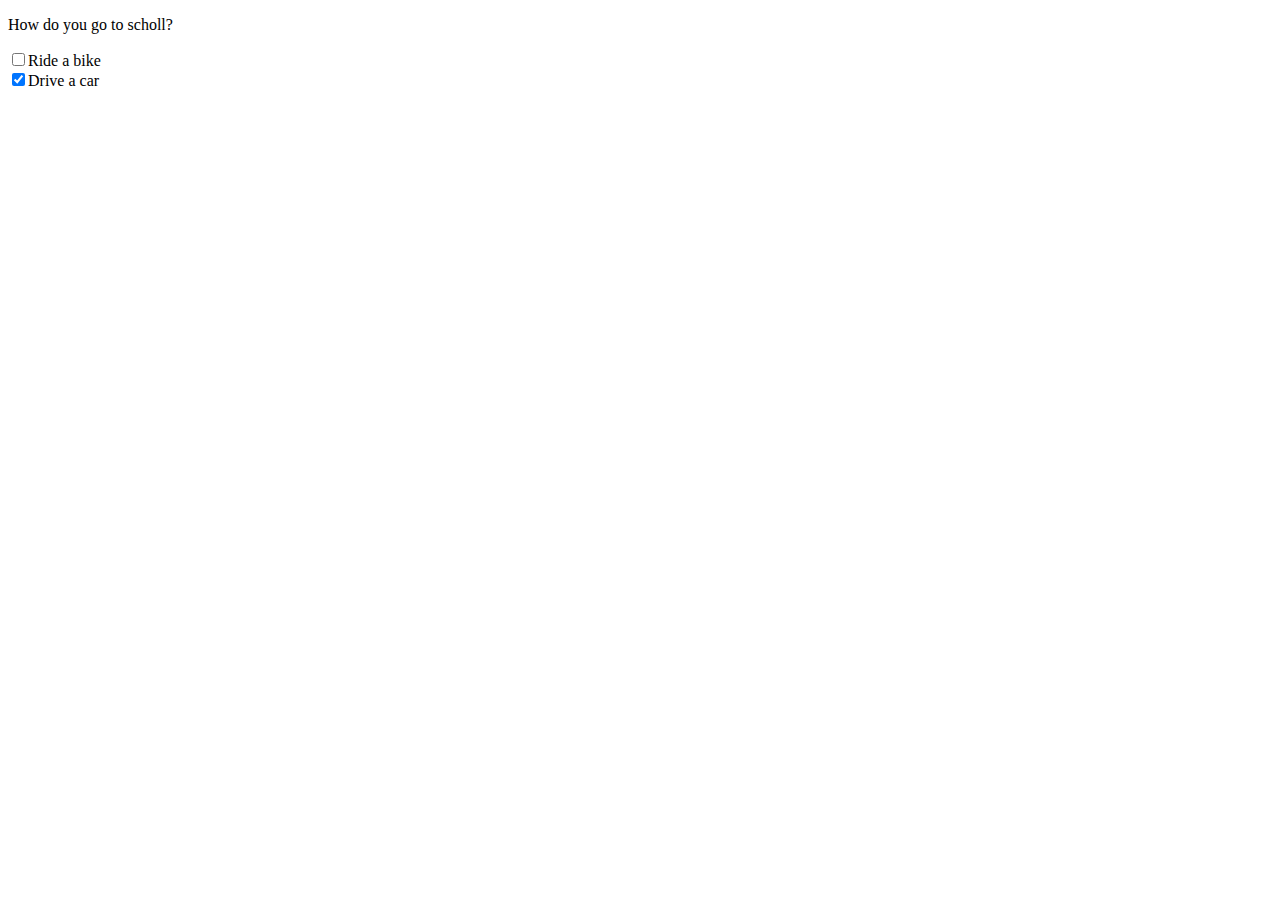
==== Notes/1 - HTML.html @ 4cb71717 "checkbox" ====
<!DOCTYPE html>
<html>
    <head>                                <!-- Head: O nome do topo da página do browser -->
        <title>A simple web page</title>
    </head>
    <body>                                <!-- Body: Todo o outro conteúdo da página -->
      <p>How do you go to scholl?</p>
      <input type="checkbox" name="vehicle" value="Bike">Ride a bike <br>
      <input type="checkbox" name="vehicle" value="Car" checked>Drive a car    
    </body>
</html>
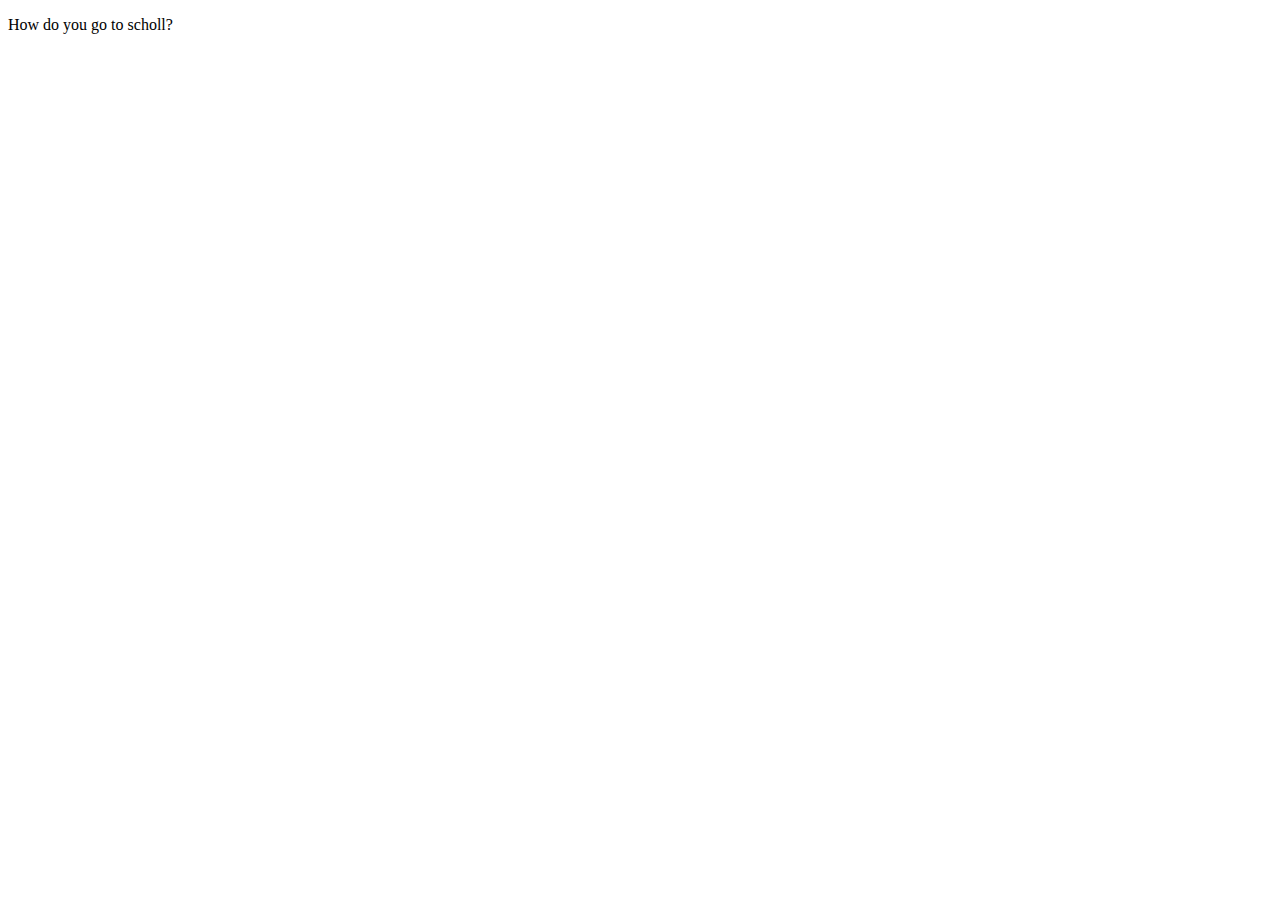
==== commit 3579c342: "hidden input" ====
--- a/Notes/1 - HTML.html
+++ b/Notes/1 - HTML.html
@@ -5,7 +5,6 @@
     </head>
     <body>                                <!-- Body: Todo o outro conteúdo da página -->
       <p>How do you go to scholl?</p>
-      <input type="checkbox" name="vehicle" value="Bike">Ride a bike <br>
-      <input type="checkbox" name="vehicle" value="Car" checked>Drive a car    
+      <input type="hidden" name="username" value="mightymouse">
     </body>
 </html>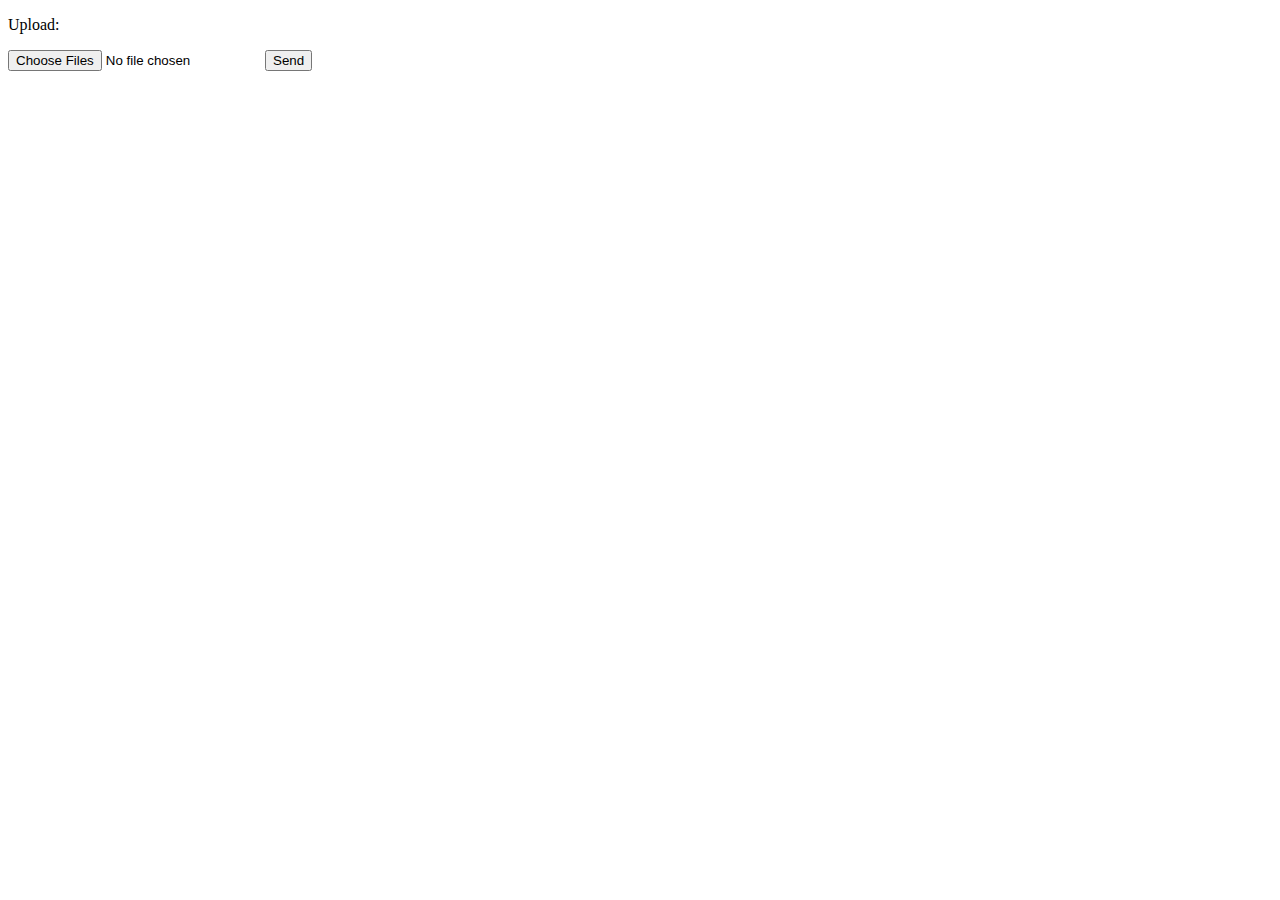
==== commit 86166b9f: "forms" ====
--- a/Notes/1 - HTML.html
+++ b/Notes/1 - HTML.html
@@ -4,7 +4,14 @@
         <title>A simple web page</title>
     </head>
     <body>                                <!-- Body: Todo o outro conteúdo da página -->
-      <p>How do you go to scholl?</p>
-      <input type="hidden" name="username" value="mightymouse">
+      <p>Upload:</p> 
+      <form action="upload_file.php" 
+            method="post" enctype="multipart/form-data">    <!-- Obrigatório             -->
+            <input type="file" name="file" 
+                   accept="image/png,image/jpeg"        
+                   multiple >                               <!-- Aceita vários ficheiros -->
+                   <input type="submit" value="Send">                  <!-- Para mandar o ficheiro  -->
+      </form>
+
     </body>
 </html>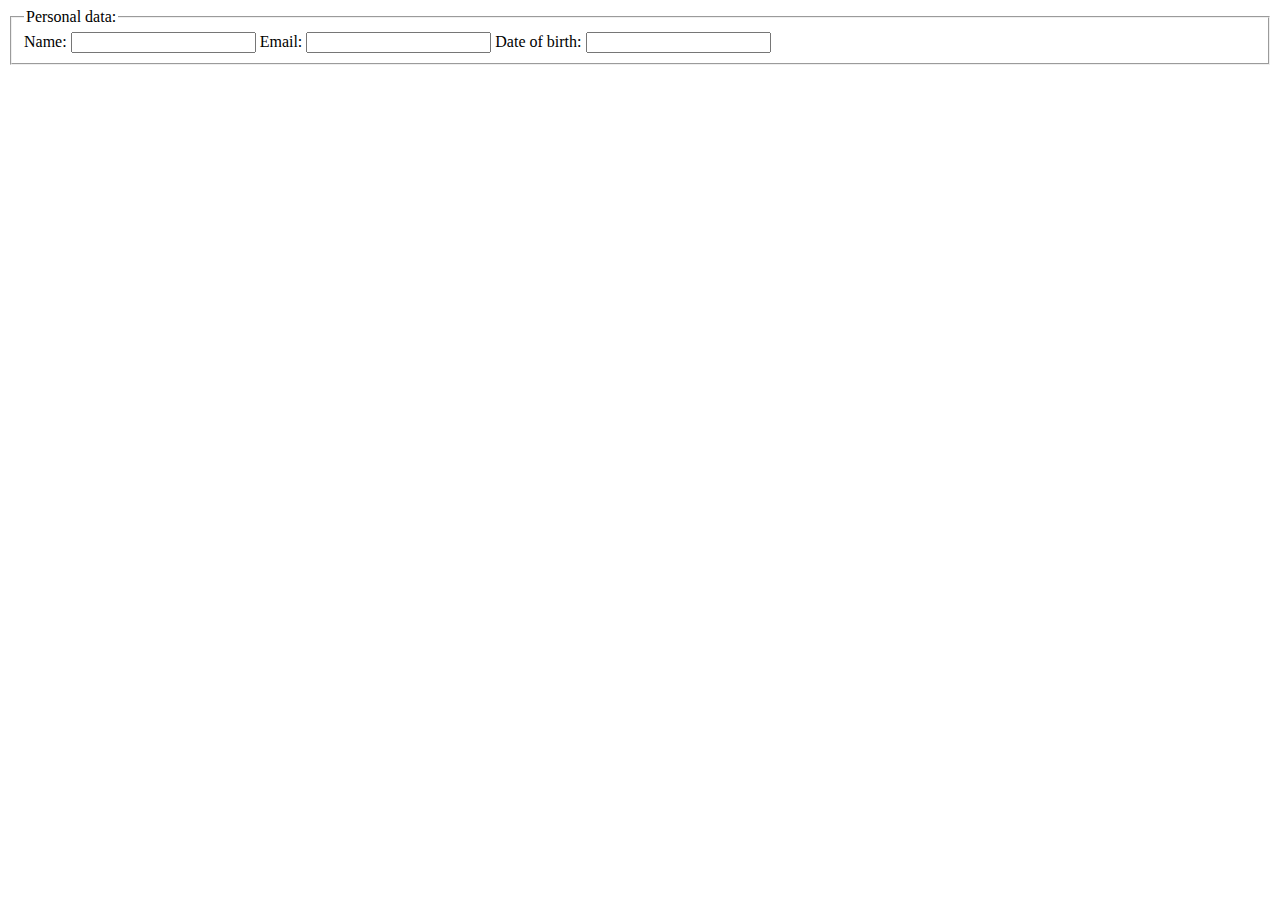
==== commit ea290c45: "view" ====
--- a/Notes/1 - HTML.html
+++ b/Notes/1 - HTML.html
@@ -4,14 +4,13 @@
         <title>A simple web page</title>
     </head>
     <body>                                <!-- Body: Todo o outro conteúdo da página -->
-      <p>Upload:</p> 
-      <form action="upload_file.php" 
-            method="post" enctype="multipart/form-data">    <!-- Obrigatório             -->
-            <input type="file" name="file" 
-                   accept="image/png,image/jpeg"        
-                   multiple >                               <!-- Aceita vários ficheiros -->
-                   <input type="submit" value="Send">                  <!-- Para mandar o ficheiro  -->
+      <form>
+        <fieldset>
+          <legend>Personal data:</legend>
+          <label>Name: <input type="text"></label>
+          <label>Email: <input type="text"></label>
+          <label>Date of birth: <input type="text"></label>
+        </fieldset>
       </form>
-
     </body>
 </html>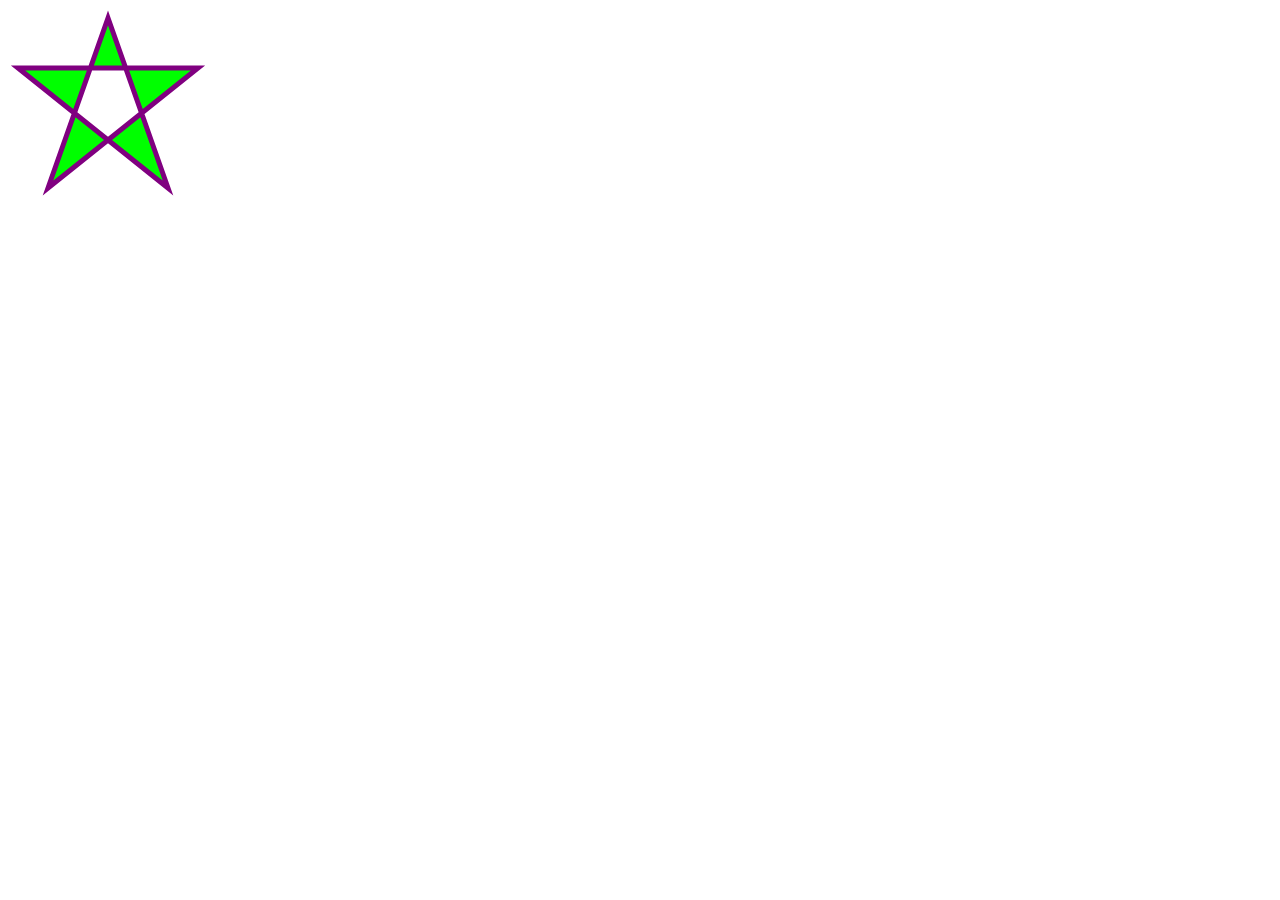
==== commit 6e5efe8b: "media" ====
--- a/Notes/1 - HTML.html
+++ b/Notes/1 - HTML.html
@@ -4,13 +4,11 @@
         <title>A simple web page</title>
     </head>
     <body>                                <!-- Body: Todo o outro conteúdo da página -->
-      <form>
-        <fieldset>
-          <legend>Personal data:</legend>
-          <label>Name: <input type="text"></label>
-          <label>Email: <input type="text"></label>
-          <label>Date of birth: <input type="text"></label>
-        </fieldset>
-      </form>
+      <svg xmlns="http://www.w3.org/2000/svg" version="1.1" width="200" height="200">
+        <polygon
+              points="100,10 40,180 190,60 10,60 160,180"
+              style="fill:lime;stroke:purple;stroke-width:5;fill-rule:evenodd;"
+        >
+      </svg>
     </body>
 </html>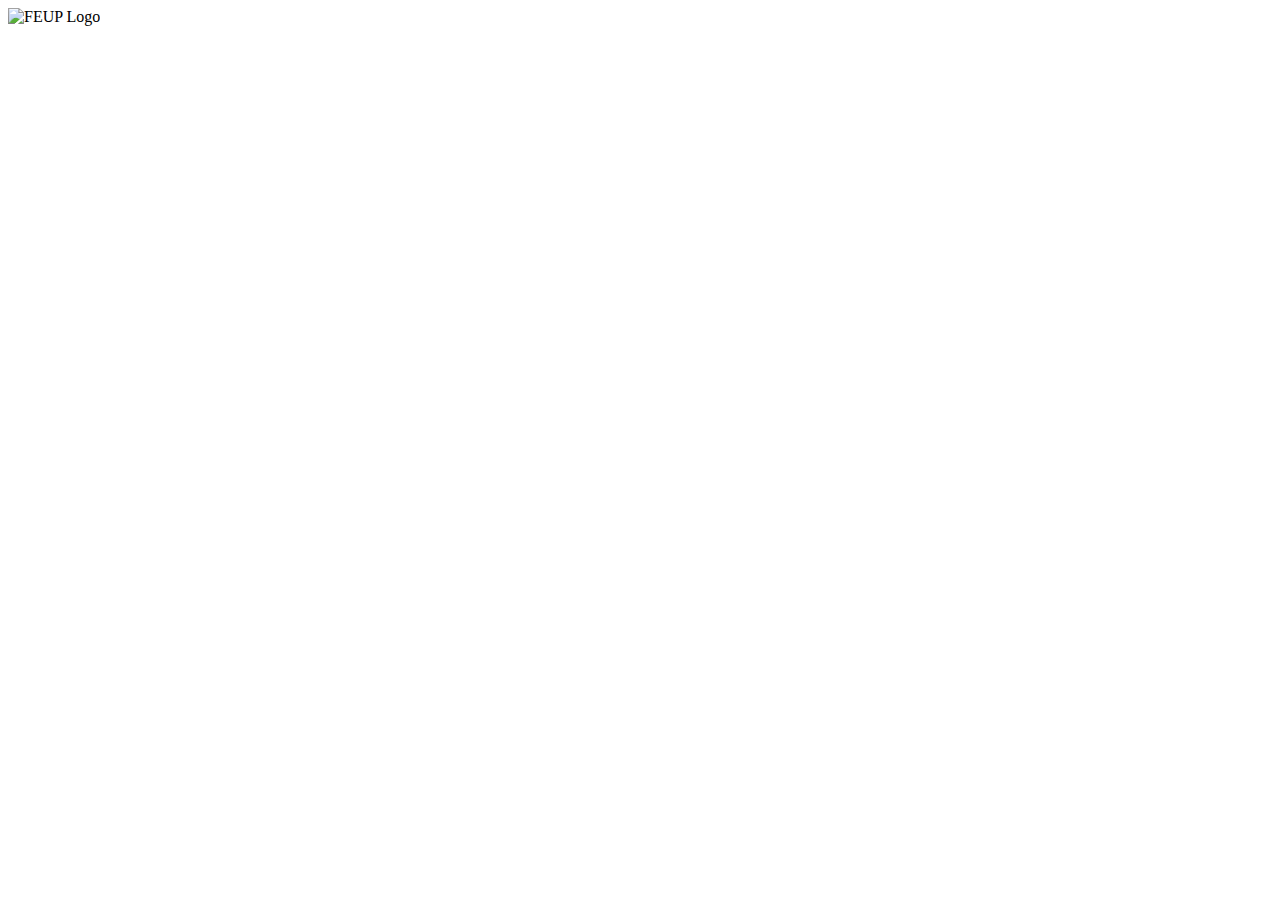
==== commit 3a2ff81f: "some tests" ====
--- a/Notes/1 - HTML.html
+++ b/Notes/1 - HTML.html
@@ -1,14 +1,18 @@
 <!DOCTYPE html>
 <html>
-    <head>                                <!-- Head: O nome do topo da página do browser -->
-        <title>A simple web page</title>
+    <head>                              
+        <title>Notas LTW</title>
+        <meta
+          
+        >
     </head>
-    <body>                                <!-- Body: Todo o outro conteúdo da página -->
-      <svg xmlns="http://www.w3.org/2000/svg" version="1.1" width="200" height="200">
-        <polygon
-              points="100,10 40,180 190,60 10,60 160,180"
-              style="fill:lime;stroke:purple;stroke-width:5;fill-rule:evenodd;"
-        >
-      </svg>
+    <body>                    
+      <img
+           src = "https://web.fe.up.pt/~ee98189/simbolo1.gif"
+           alt = "FEUP Logo"
+           title = "FEUP Logo" >
+      
+           
+
     </body>
 </html>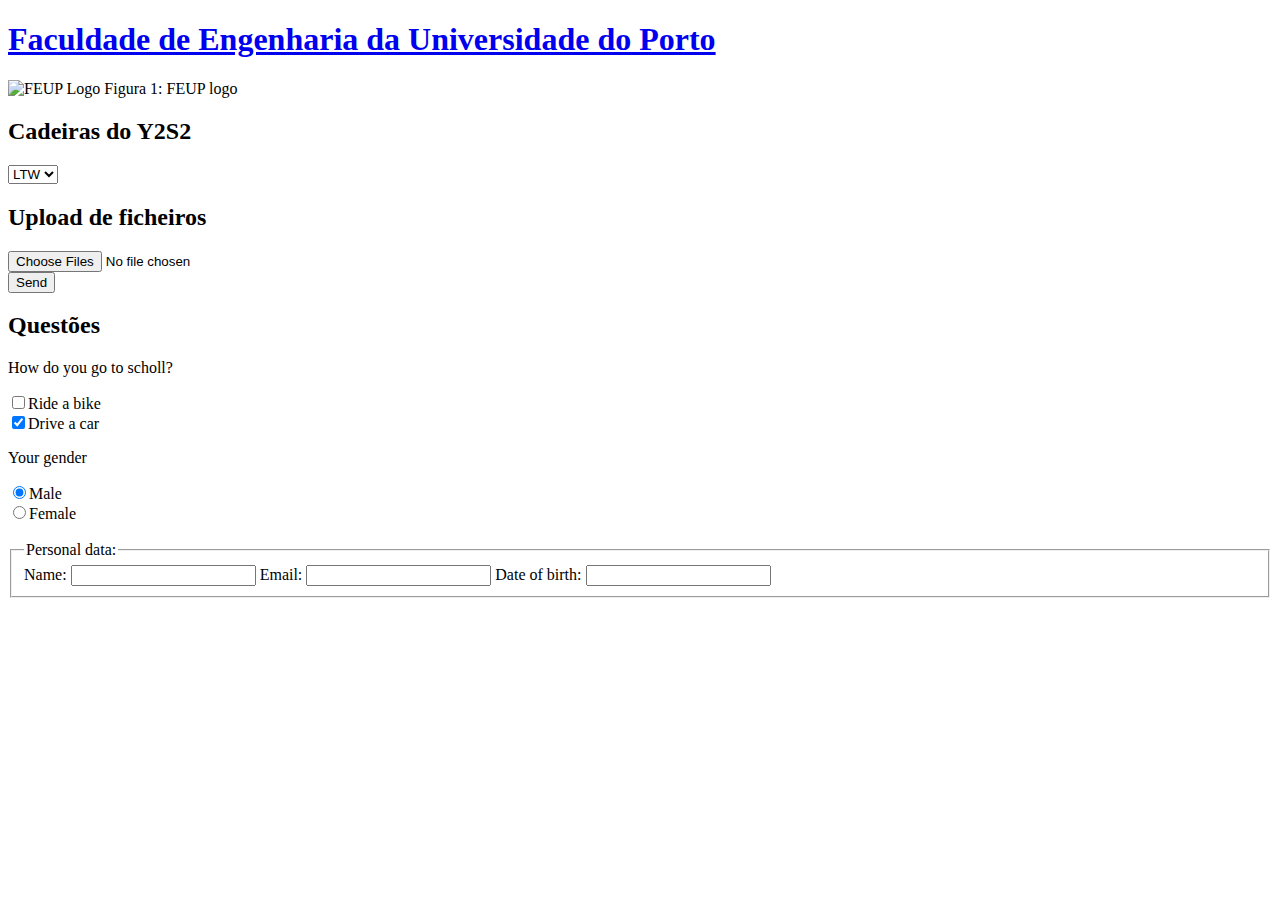
==== commit 43e73876: "html" ====
--- a/Notes/1 - HTML.html
+++ b/Notes/1 - HTML.html
@@ -3,16 +3,60 @@
     <head>                              
         <title>Notas LTW</title>
         <meta
-          
+          name = "Notas de LTW em HTML"
+          charset = "utf-8"
+          keywords = "LTW, FEUP"
         >
     </head>
-    <body>                    
-      <img
+    <body>    
+      <h1><a href = "www.web.fe.up.pt" >Faculdade de Engenharia da Universidade do Porto</a></h1>   
+      <figcaption>
+          <img
            src = "https://web.fe.up.pt/~ee98189/simbolo1.gif"
            alt = "FEUP Logo"
            title = "FEUP Logo" >
+           <caption>Figura 1: FEUP logo</caption>
+      </figcaption>             
       
-           
+      <h2>Cadeiras do Y2S2</h2>
+      <select name="cadeiras">
+        <option value="LTW" selected>LTW</option>
+        <option value="LC">LC</option>
+        <option value="DA">DA</option>
+        <option value="ES">ES</option>
+        <option value="SO">SO</option>
+      </select>
+      
+      <h2>Upload de ficheiros</h2>
+      <form action="upload_file.php" 
+            method="post" enctype="multipart/form-data"> 
+            <input type="file" name="file" 
+                  accept="image/png,image/jpeg" 
+                  multiple >              
+      </form>
+      <form action="save.php" method="get">
+        <input type="submit" value="Send"> 
+      </form>
 
+      <h2>Questões</h2>
+
+      <p>How do you go to scholl?</p>
+      <input type="checkbox" name="vehicle" value="Bike">Ride a bike          <br>
+      <input type="checkbox" name="vehicle" value="Car" checked>Drive a car
+
+      <p>Your gender</p>
+      <input type="radio" name="gender" value="male" checked="checked">Male   <br>
+      <input type="radio" name="gender" value="female">Female <br>
+      <br>
+
+      <form>
+        <fieldset>
+          <legend>Personal data:</legend>
+          <label>Name: <input type="text"></label>
+          <label>Email: <input type="text"></label>
+          <label>Date of birth: <input type="text"></label>
+        </fieldset>
+      </form>
+      
     </body>
 </html>